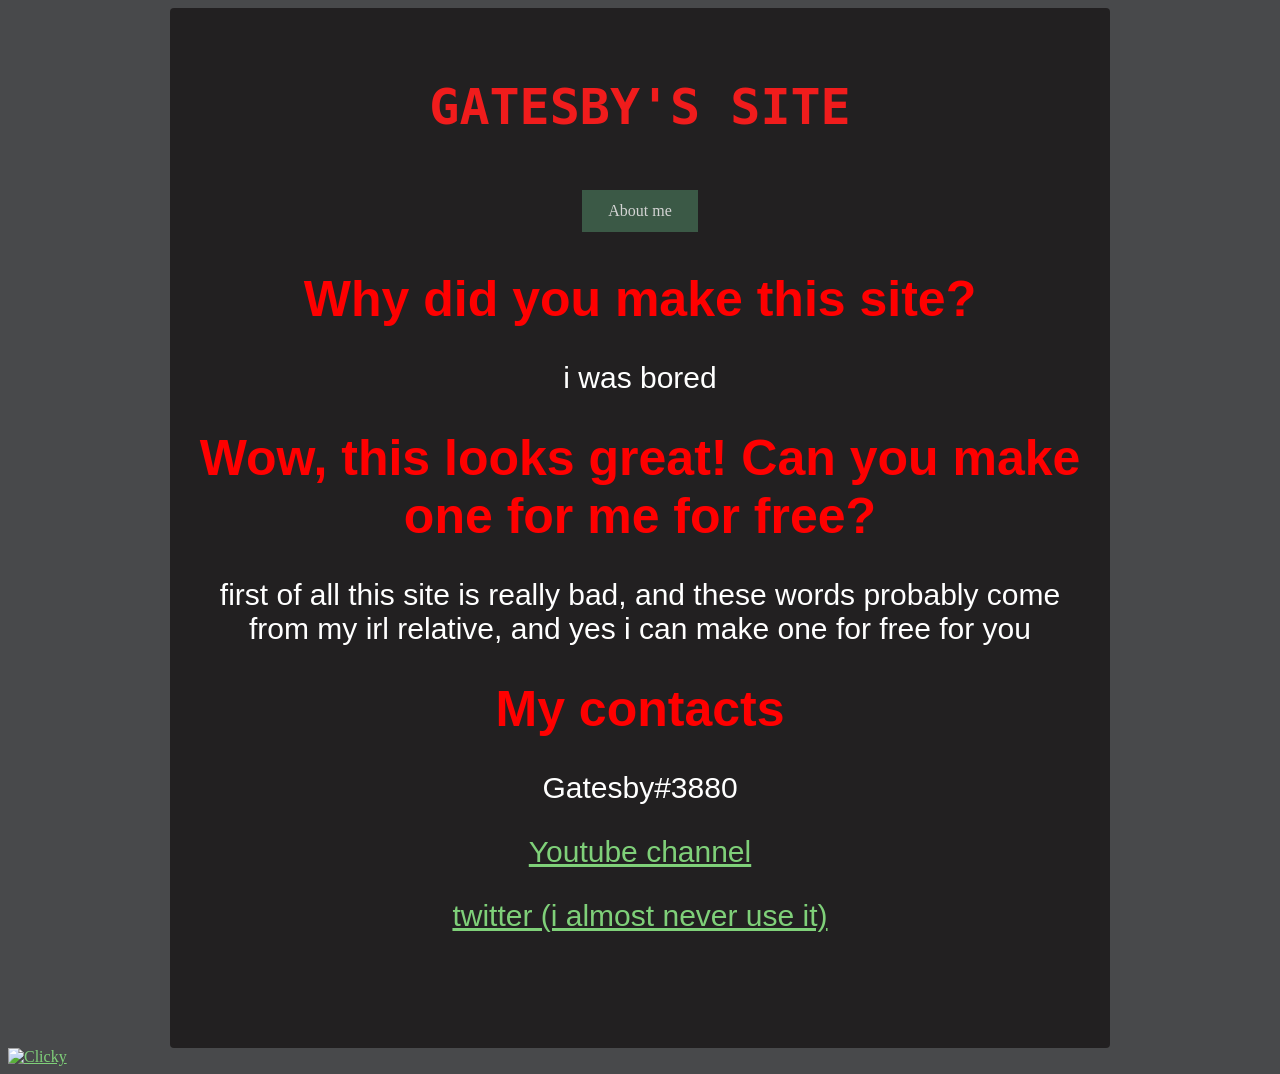
==== index.html @ 09568254 "Add files via upload" ====
<!DOCTYPE html>
<html lang="en">
<head>
    <meta charset="UTF-8">
    <title>test</title>
    <link rel="stylesheet" href="styles.css">
</head>
<body>
<center>
  <div id="rcorners1">
    <h3>Gatesby's site</h3>
    
<a href="https://gatesbydude.github.io/aboutme.html" class="button button1">About me</a>

    <h1>Why did you make this site?</h1>
    <p>i was bored</p>

    <h1>Wow, this looks great! Can you make one for me for free?</h1>
    <p> first of all this site is really bad, and these words probably come from my irl relative, and yes i can make one for free for you </p>

    <h1>My contacts</h1>
    <p>
        Gatesby#3880
    </p>
    <p>
        <a href="https://www.youtube.com/channel/UCebRS_9-lFr1Fmc8RvYICig">Youtube channel</a>
    </p>

    <p>
        <a href="https://twitter.com/Gatesby16">twitter (i almost never use it)</a>
    </p>
  </div>
</center>

<a title="GDPR-compliant Web Analytics" href="https://clicky.com/101363266"><img alt="Clicky" src="//static.getclicky.com/media/links/badge.gif" border="0" /></a>
<script async src="//static.getclicky.com/101363266.js"></script>
<noscript><p><img alt="Clicky" width="0.2" height="0.2" src="//in.getclicky.com/101363266ns.gif" /></p></noscript>


<!-- I LOVE MESSY CODE! <3 -->

</body>
</html>
---- styles.css ----
h1 {
    text-align: center;
    color: red ;
    font-size: 50px;
    font-family: Trebuchet MS, sans-serif;
}

h2 {
    text-align: center;
    color: white;
    text-align: center; 
    font-family: Verdana;
}

h3 {
    text-align: center;
    text-transform: uppercase;
    color: rgb(240, 28, 28);
    font-size: 50px;
    font-family: DejaVu Sans Mono, monospace;
}

h4 {
    color: white;
    font-size: 30px;
    font-family: Arial, sans-serif;
}

body {
    background-color: #48494b;
}

p {
    font-size: 30px;    
    color: white;
    font-family: Arial Narrow, sans-serif;
}





#rcorners1 {
    border-radius: 25px;
    background: #222021;
    padding: 20px; 
    width: 900px;
    height: 1000px;
    border-radius: 0.25rem
}

#rcorners2 {
    border-radius: 25px;
    background: #222021;
    padding: 20px; 
    width: 900px;
    height: 600px;
    border-radius: 0.25rem;
}

.button {
  background-color: #3b5946;
  border: none;
  color: lightgrey;
  padding: 12px 26px;
  text-align: center;
  text-decoration: none;
  display: inline-block;
  font-size: 16px;
  margin: 4px 2px;
  transition-duration: 0.7s;
  cursor: pointer;
}
}

.button1 {
  background-color: white; 
  color: black; 
  border: 2px solid #4CAF50;
}

.button1:hover {
  background-color: #3115ff;
  color: white;
}


a {
				color:#7fd079
}
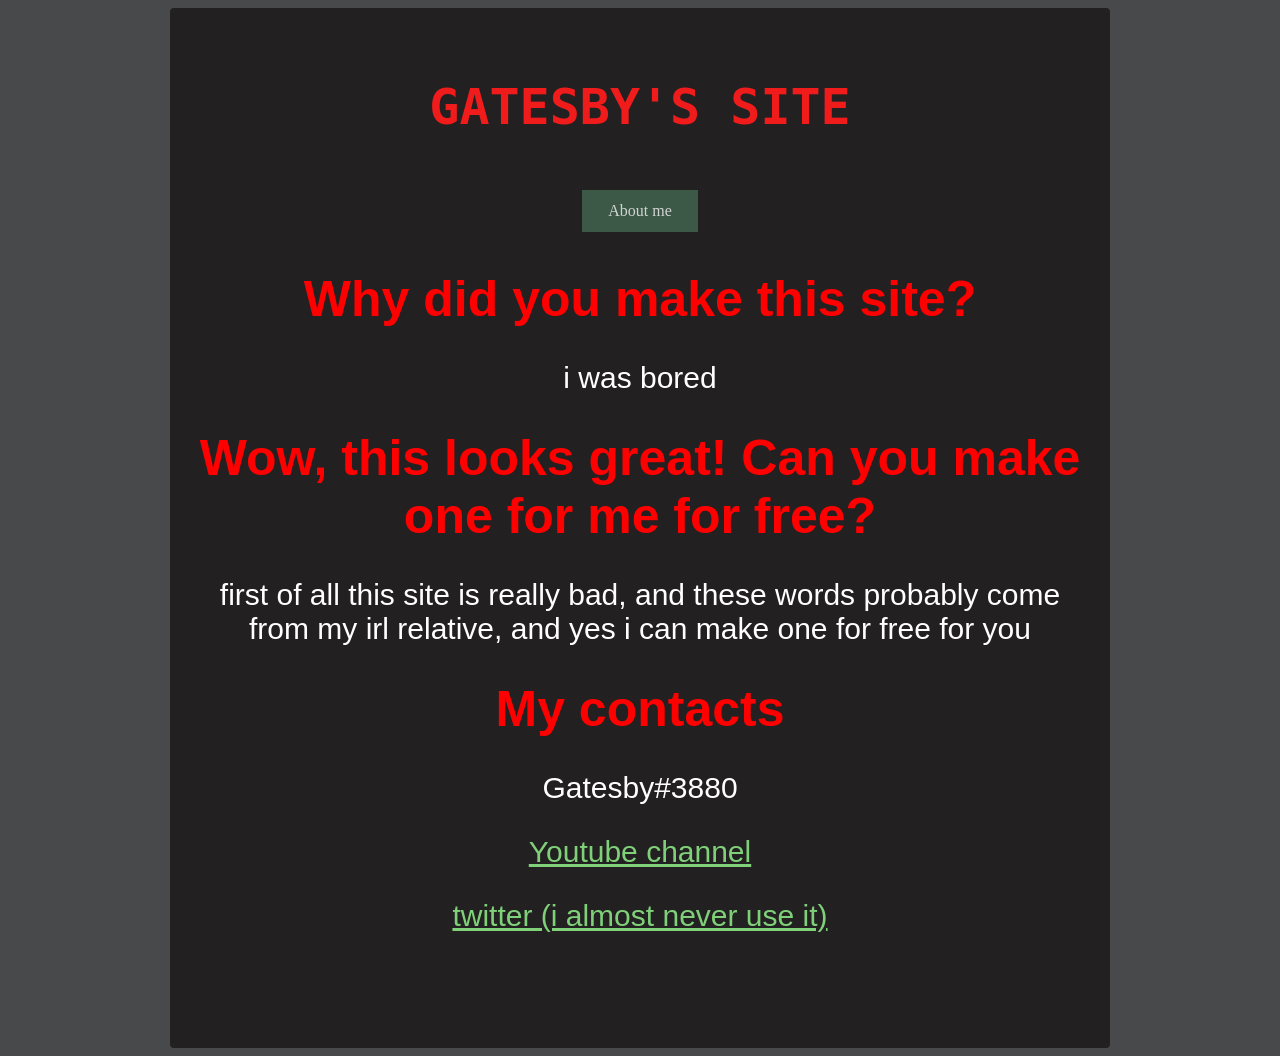
==== commit 632bd233: "Add files via upload" ====
--- a/index.html
+++ b/index.html
@@ -32,9 +32,7 @@
   </div>
 </center>
 
-<a title="GDPR-compliant Web Analytics" href="https://clicky.com/101363266"><img alt="Clicky" src="//static.getclicky.com/media/links/badge.gif" border="0" /></a>
-<script async src="//static.getclicky.com/101363266.js"></script>
-<noscript><p><img alt="Clicky" width="0.2" height="0.2" src="//in.getclicky.com/101363266ns.gif" /></p></noscript>
+
 
 
 <!-- I LOVE MESSY CODE! <3 -->
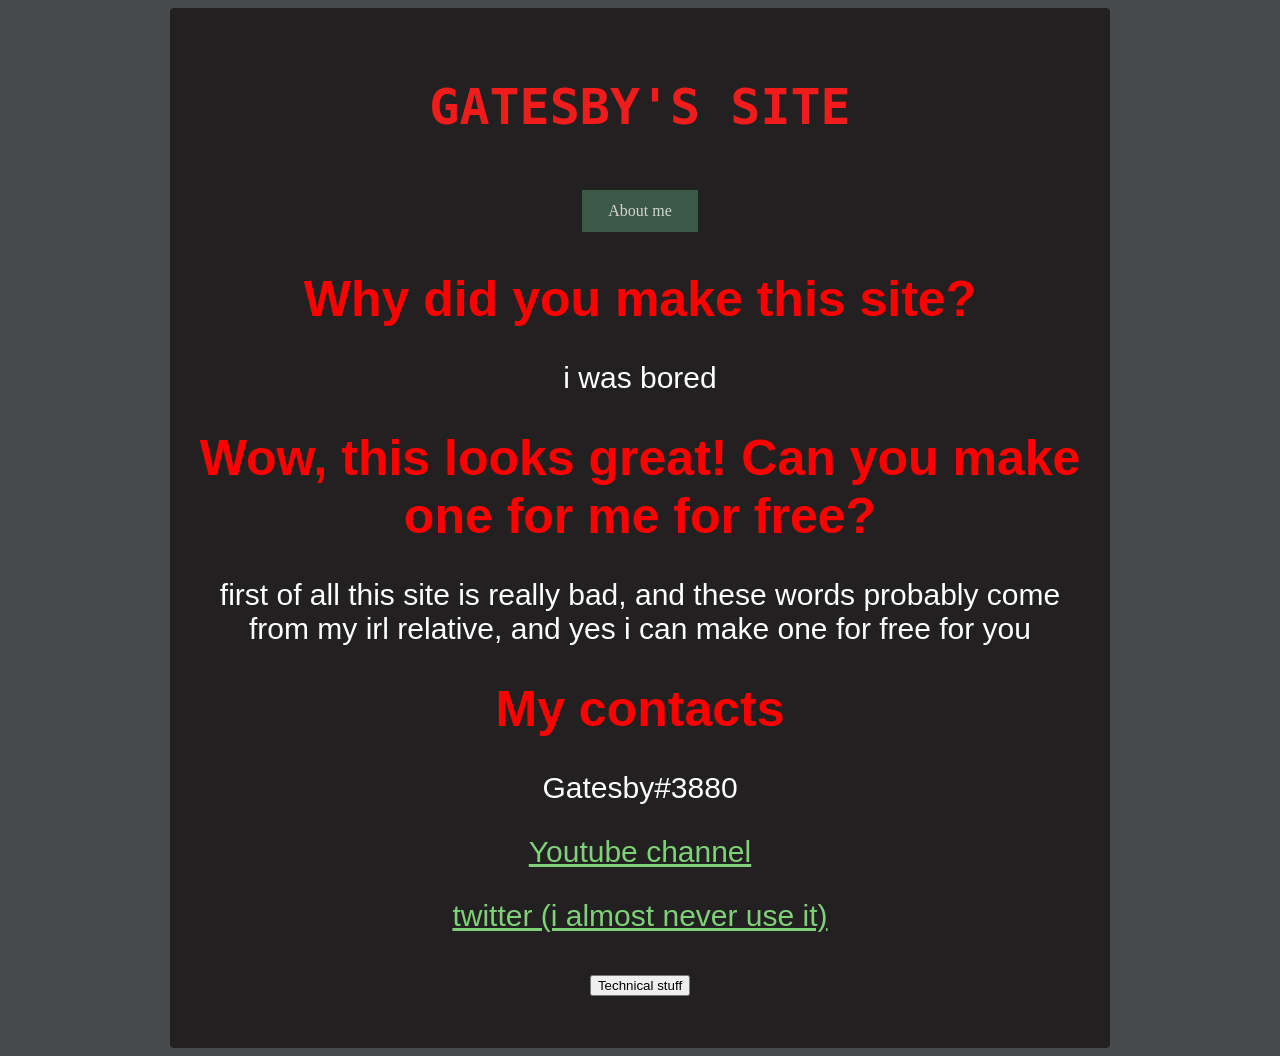
==== commit 7c104bdc: "Add files via upload" ====
--- a/index.html
+++ b/index.html
@@ -4,38 +4,59 @@
     <meta charset="UTF-8">
     <title>test</title>
     <link rel="stylesheet" href="styles.css">
+    <script src="stuff.js">
+    </script>
 </head>
 <body>
-<center>
-  <div id="rcorners1">
-    <h3>Gatesby's site</h3>
-    
-<a href="https://gatesbydude.github.io/aboutme.html" class="button button1">About me</a>
+    <center>
+        <div id="rcorners1">
+            <h3>Gatesby's site</h3>
 
-    <h1>Why did you make this site?</h1>
-    <p>i was bored</p>
+            <a href="https://gatesbydude.github.io/aboutme.html" class="button button1">About me</a>
 
-    <h1>Wow, this looks great! Can you make one for me for free?</h1>
-    <p> first of all this site is really bad, and these words probably come from my irl relative, and yes i can make one for free for you </p>
+            <h1>Why did you make this site?</h1>
+            <p>
+                i was bored
+            </p>
 
-    <h1>My contacts</h1>
-    <p>
-        Gatesby#3880
-    </p>
-    <p>
-        <a href="https://www.youtube.com/channel/UCebRS_9-lFr1Fmc8RvYICig">Youtube channel</a>
-    </p>
+            <h1>Wow, this looks great! Can you make one for me for free?</h1>
+            <p>
+                first of all this site is really bad, and these words probably come from my irl relative, and yes i can make one for free for you
+            </p>
 
-    <p>
-        <a href="https://twitter.com/Gatesby16">twitter (i almost never use it)</a>
-    </p>
-  </div>
-</center>
+            <h1>My contacts</h1>
+            <p>
+                Gatesby#3880
+            </p>
+            <p>
+                <a href="https://www.youtube.com/channel/UCebRS_9-lFr1Fmc8RvYICig">Youtube channel</a>
+            </p>
+
+            <p>
+                <a href="https://twitter.com/Gatesby16">twitter (i almost never use it)</a>
+            </p>
+
+            <p id="info"</p>
+            <p id="info2"</p>
+
+                <button type="button" onclick="myFunction()">Technical stuff</button>
+
+            </div>
+        </center>
+        <script>
+
+            function myFunction () {
+
+                document.getElementById("info").innerHTML = "This site was made in 3 hours in Visual Studio Code and TrebEdit(on mobile), this is my first JavaScript function"
+                
+                
+                document.getElementById("info2").innerHTML="I am definetely too early to learn JS when I only know thr basics to HTML/CSS"
+            }
+        </script>
 
 
 
+        <!-- I LOVE MESSY CODE! <3 -->
 
-<!-- I LOVE MESSY CODE! <3 -->
-
-</body>
-</html>
+    </body>
+</html>
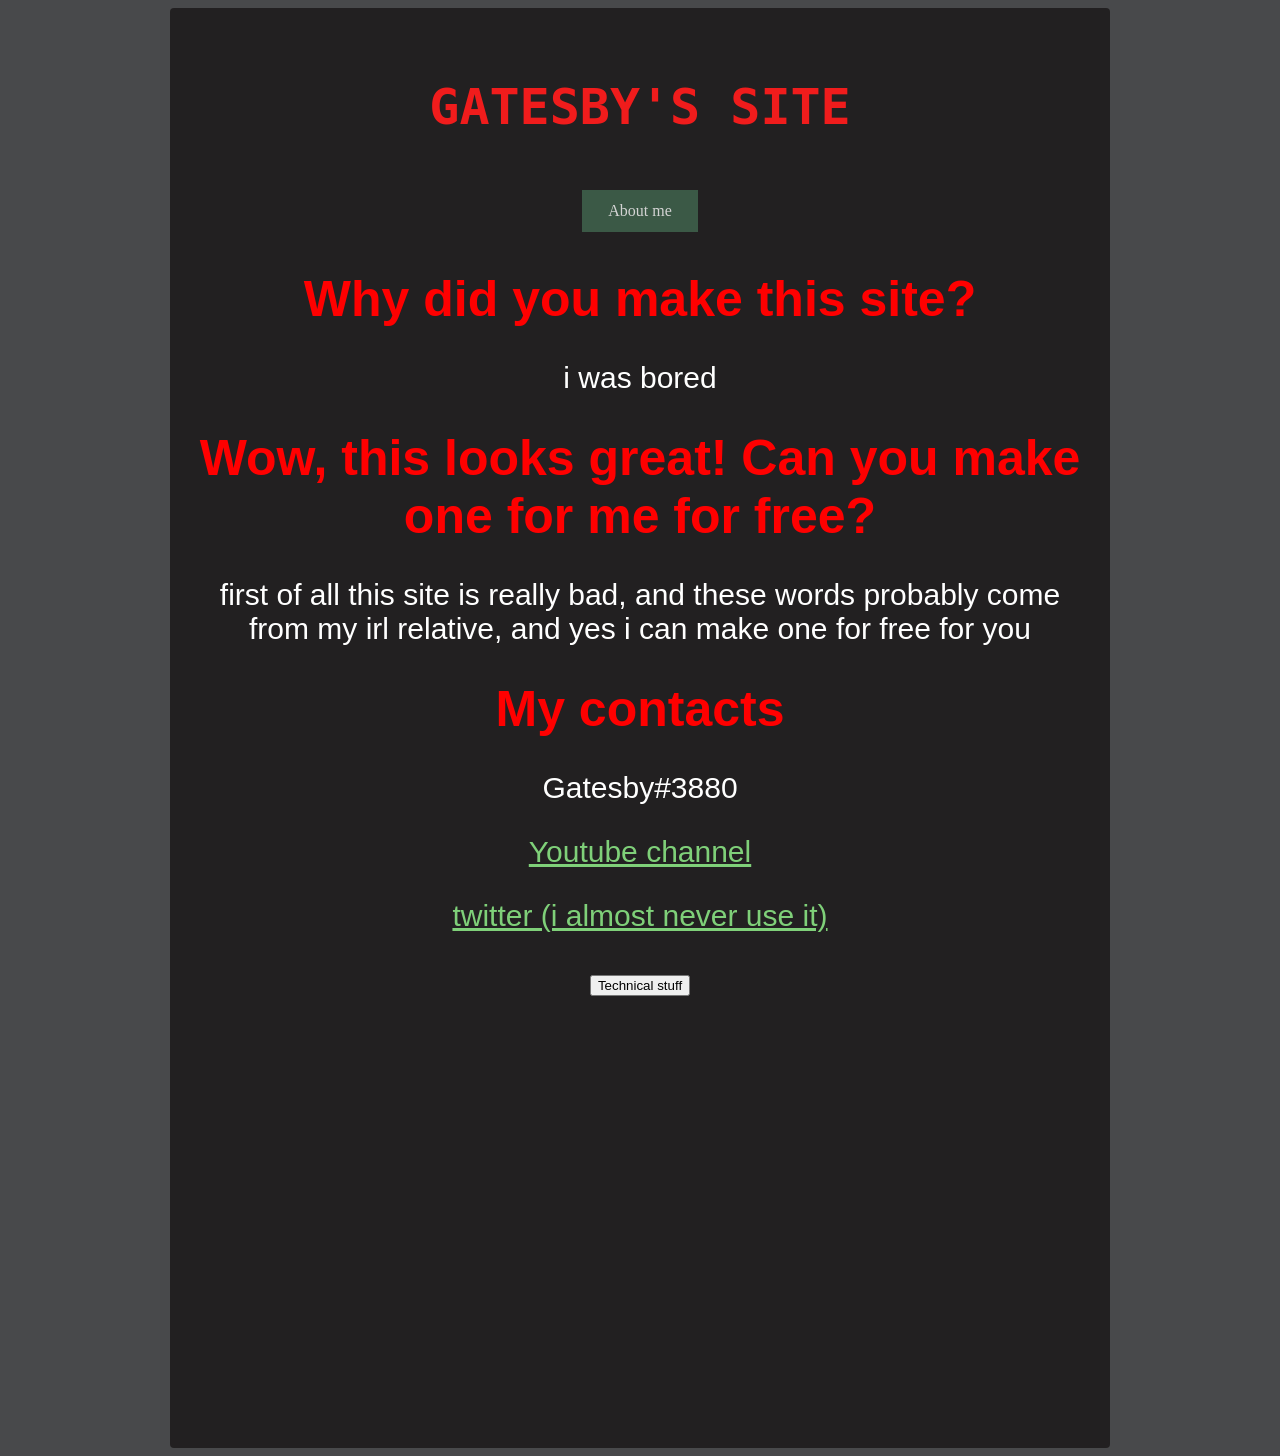
==== commit 940d10f6: "Add files via upload" ====
--- a/index.html
+++ b/index.html
@@ -2,7 +2,7 @@
 <html lang="en">
 <head>
     <meta charset="UTF-8">
-    <title>test</title>
+    <title>Gatesby's site</title>
     <link rel="stylesheet" href="styles.css">
     <script src="stuff.js">
     </script>
--- a/styles.css
+++ b/styles.css
@@ -45,7 +45,7 @@
     background: #222021;
     padding: 20px; 
     width: 900px;
-    height: 1000px;
+    height: 1400px;
     border-radius: 0.25rem
 }
 
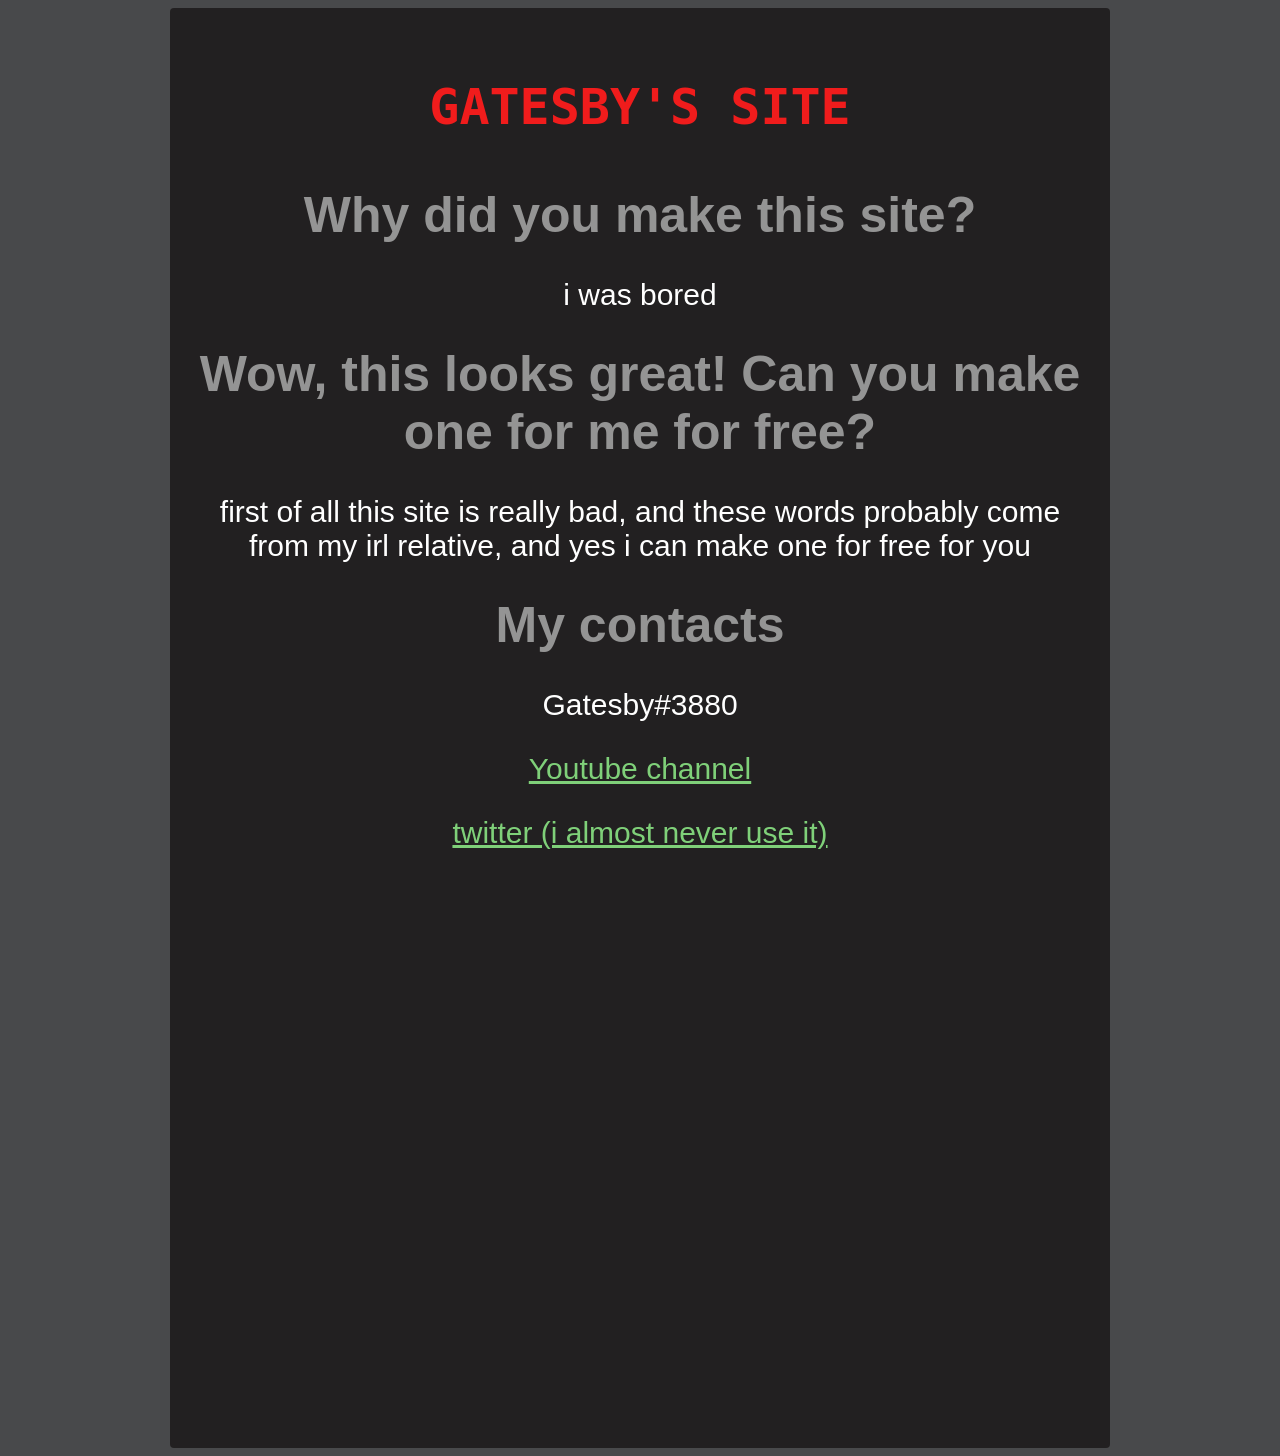
==== commit 345641fd: "Add files via upload" ====
--- a/index.html
+++ b/index.html
@@ -1,62 +1,33 @@
-<!DOCTYPE html>
-<html lang="en">
-<head>
-    <meta charset="UTF-8">
-    <title>Gatesby's site</title>
-    <link rel="stylesheet" href="styles.css">
-    <script src="stuff.js">
-    </script>
-</head>
-<body>
-    <center>
-        <div id="rcorners1">
-            <h3>Gatesby's site</h3>
-
-            <a href="https://gatesbydude.github.io/aboutme.html" class="button button1">About me</a>
-
-            <h1>Why did you make this site?</h1>
-            <p>
-                i was bored
-            </p>
-
-            <h1>Wow, this looks great! Can you make one for me for free?</h1>
-            <p>
-                first of all this site is really bad, and these words probably come from my irl relative, and yes i can make one for free for you
-            </p>
-
-            <h1>My contacts</h1>
-            <p>
-                Gatesby#3880
-            </p>
-            <p>
-                <a href="https://www.youtube.com/channel/UCebRS_9-lFr1Fmc8RvYICig">Youtube channel</a>
-            </p>
-
-            <p>
-                <a href="https://twitter.com/Gatesby16">twitter (i almost never use it)</a>
-            </p>
-
-            <p id="info"</p>
-            <p id="info2"</p>
-
-                <button type="button" onclick="myFunction()">Technical stuff</button>
-
-            </div>
-        </center>
-        <script>
-
-            function myFunction () {
-
-                document.getElementById("info").innerHTML = "This site was made in 3 hours in Visual Studio Code and TrebEdit(on mobile), this is my first JavaScript function"
-                
-                
-                document.getElementById("info2").innerHTML="I am definetely too early to learn JS when I only know thr basics to HTML/CSS"
-            }
-        </script>
-
-
-
-        <!-- I LOVE MESSY CODE! <3 -->
-
-    </body>
+<!DOCTYPE html>
+<html lang="en">
+<head>
+    <meta charset="UTF-8">
+    <title>test</title>
+    <link rel="stylesheet" href="styles.css">
+</head>
+<body>
+<center>
+  <div id="rcorners1">
+    <h3>Gatesby's site</h3>
+
+    <h1>Why did you make this site?</h1>
+    <p>i was bored</p>
+
+    <h1>Wow, this looks great! Can you make one for me for free?</h1>
+    <p> first of all this site is really bad, and these words probably come from my irl relative, and yes i can make one for free for you </p>
+
+    <h1>My contacts</h1>
+    <p>
+        Gatesby#3880
+    </p>
+    <p>
+        <a href="https://www.youtube.com/channel/UCebRS_9-lFr1Fmc8RvYICig">Youtube channel</a>
+    </p>
+
+    <p>
+        <a href="https://twitter.com/Gatesby16">twitter (i almost never use it)</a>
+    </p>
+  </div>
+</center>
+</body>
 </html>
--- a/styles.css
+++ b/styles.css
@@ -1,90 +1,91 @@
-h1 {
-    text-align: center;
-    color: red ;
-    font-size: 50px;
-    font-family: Trebuchet MS, sans-serif;
-}
-
-h2 {
-    text-align: center;
-    color: white;
-    text-align: center; 
-    font-family: Verdana;
-}
-
-h3 {
-    text-align: center;
-    text-transform: uppercase;
-    color: rgb(240, 28, 28);
-    font-size: 50px;
-    font-family: DejaVu Sans Mono, monospace;
-}
-
-h4 {
-    color: white;
-    font-size: 30px;
-    font-family: Arial, sans-serif;
-}
-
-body {
-    background-color: #48494b;
-}
-
-p {
-    font-size: 30px;    
-    color: white;
-    font-family: Arial Narrow, sans-serif;
-}
-
-
-
-
-
-#rcorners1 {
-    border-radius: 25px;
-    background: #222021;
-    padding: 20px; 
-    width: 900px;
-    height: 1400px;
-    border-radius: 0.25rem
-}
-
-#rcorners2 {
-    border-radius: 25px;
-    background: #222021;
-    padding: 20px; 
-    width: 900px;
-    height: 600px;
-    border-radius: 0.25rem;
-}
-
-.button {
-  background-color: #3b5946;
-  border: none;
-  color: lightgrey;
-  padding: 12px 26px;
-  text-align: center;
-  text-decoration: none;
-  display: inline-block;
-  font-size: 16px;
-  margin: 4px 2px;
-  transition-duration: 0.7s;
-  cursor: pointer;
-}
-}
-
-.button1 {
-  background-color: white; 
-  color: black; 
-  border: 2px solid #4CAF50;
-}
-
-.button1:hover {
-  background-color: #3115ff;
-  color: white;
-}
-
-
-a {
-				color:#7fd079
+h1 {
+    text-align: center;
+    color: rgb(148, 148, 148) ;
+    font-size: 50px;
+    font-family: Trebuchet MS, sans-serif;
+}
+
+h2 {
+    text-align: center;
+    color: white;
+    text-align: center; 
+    font-family: Verdana;
+}
+
+h3 {
+    text-align: center;
+    text-transform: uppercase;
+    color: rgb(240, 28, 28);
+    font-size: 50px;
+    font-family: DejaVu Sans Mono, monospace;
+}
+
+h4 {
+    color: white;
+    font-size: 30px;
+    font-family: Arial, sans-serif;
+}
+
+body {
+    background-color: #48494b;
+}
+
+p {
+    font-size: 30px;    
+    color: white;
+    font-family: Arial Narrow, sans-serif;
+}
+
+
+
+
+
+#rcorners1 {
+    border-radius: 25px;
+    background: #222021;
+    padding: 20px; 
+    width: 900px;
+    height: 1400px;
+    border-radius: 0.25rem
+}
+
+
+#rcorners2 {
+    border-radius: 25px;
+    background: #222021;
+    padding: 20px; 
+    width: 900px;
+    height: 600px;
+    border-radius: 0.25rem;
+}
+
+.button {
+  background-color: #3b5946;
+  border: none;
+  color: lightgrey;
+  padding: 12px 26px;
+  text-align: center;
+  text-decoration: none;
+  display: inline-block;
+  font-size: 16px;
+  margin: 4px 2px;
+  transition-duration: 0.7s;
+  cursor: pointer;
+}
+
+
+.button1 {
+  background-color: white; 
+  color: black; 
+  border: 2px solid #4CAF50;
+}
+
+.button1:hover {
+  background-color: #3115ff;
+  color: white;
+}
+
+
+a {
+	color:#7fd079
 }
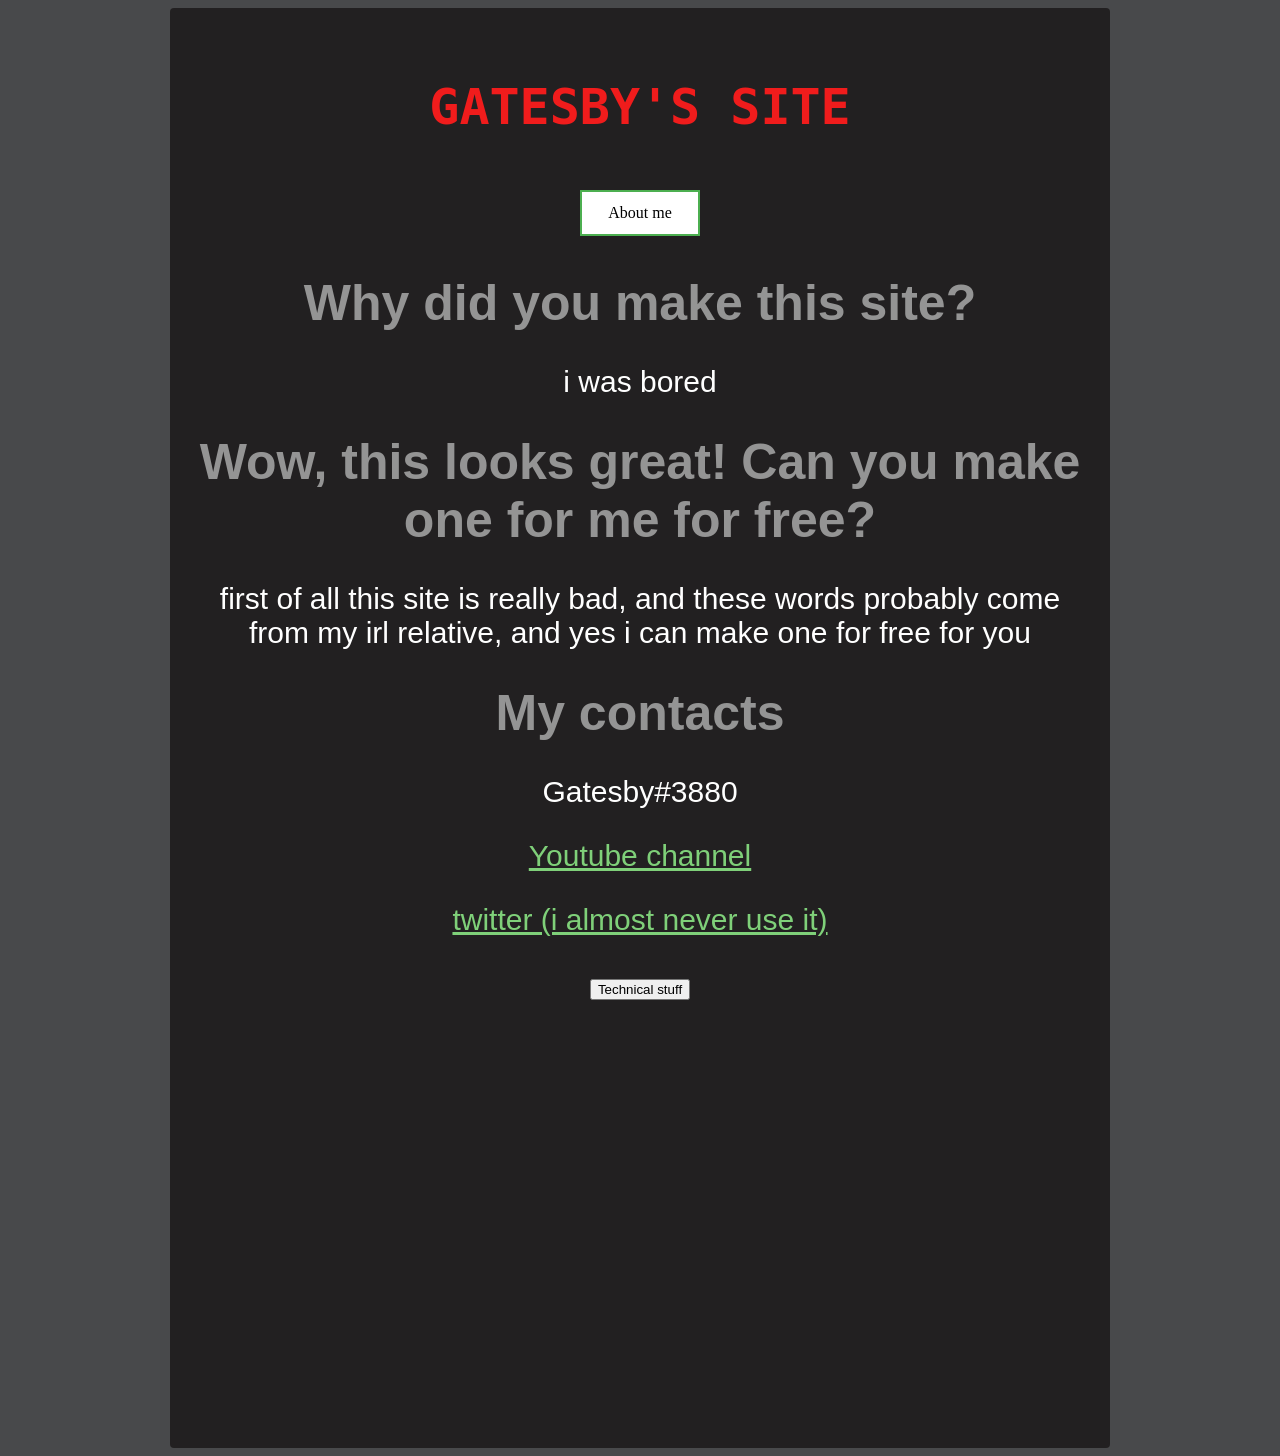
==== commit 72e2aa36: "i hate github" ====
--- a/index.html
+++ b/index.html
@@ -2,32 +2,60 @@
 <html lang="en">
 <head>
     <meta charset="UTF-8">
-    <title>test</title>
+    <title>Gatesby's site</title>
     <link rel="stylesheet" href="styles.css">
+    <script src="stuff.js">
+    </script>
 </head>
 <body>
-<center>
-  <div id="rcorners1">
-    <h3>Gatesby's site</h3>
+    <center>
+        <div id="rcorners1">
+            <h3>Gatesby's site</h3>
 
-    <h1>Why did you make this site?</h1>
-    <p>i was bored</p>
+            <a href="https://gatesbydude.github.io/aboutme.html" class="button button1">About me</a>
 
-    <h1>Wow, this looks great! Can you make one for me for free?</h1>
-    <p> first of all this site is really bad, and these words probably come from my irl relative, and yes i can make one for free for you </p>
+            <h1>Why did you make this site?</h1>
+            <p>
+                i was bored
+            </p>
 
-    <h1>My contacts</h1>
-    <p>
-        Gatesby#3880
-    </p>
-    <p>
-        <a href="https://www.youtube.com/channel/UCebRS_9-lFr1Fmc8RvYICig">Youtube channel</a>
-    </p>
+            <h1>Wow, this looks great! Can you make one for me for free?</h1>
+            <p>
+                first of all this site is really bad, and these words probably come from my irl relative, and yes i can make one for free for you
+            </p>
 
-    <p>
-        <a href="https://twitter.com/Gatesby16">twitter (i almost never use it)</a>
-    </p>
-  </div>
-</center>
-</body>
-</html>+            <h1>My contacts</h1>
+            <p>
+                Gatesby#3880
+            </p>
+            <p>
+                <a href="https://www.youtube.com/channel/UCebRS_9-lFr1Fmc8RvYICig">Youtube channel</a>
+            </p>
+
+            <p>
+                <a href="https://twitter.com/Gatesby16">twitter (i almost never use it)</a>
+            </p>
+
+            <p id="info"</p>
+            <p id="info2"</p>
+
+                <button type="button" onclick="myFunction()">Technical stuff</button>
+
+            </div>
+        </center>
+        <script>
+
+            function myFunction () {
+
+                document.getElementById("info").innerHTML = "This site was made in 3 hours in Visual Studio Code and TrebEdit(on mobile), this is my first JavaScript function"
+
+
+                document.getElementById("info2").innerHTML="I am definetely too early to learn JS when I only know thr basics to HTML/CSS"
+            }
+        </script>
+
+
+
+        <!-- I LOVE MESSY CODE! <3 -->
+
+    </body>
--- a/styles.css
+++ b/styles.css
@@ -1,6 +1,6 @@
 h1 {
     text-align: center;
-    color: rgb(148, 148, 148) ;
+    color: #949494 ;
     font-size: 50px;
     font-family: Trebuchet MS, sans-serif;
 }
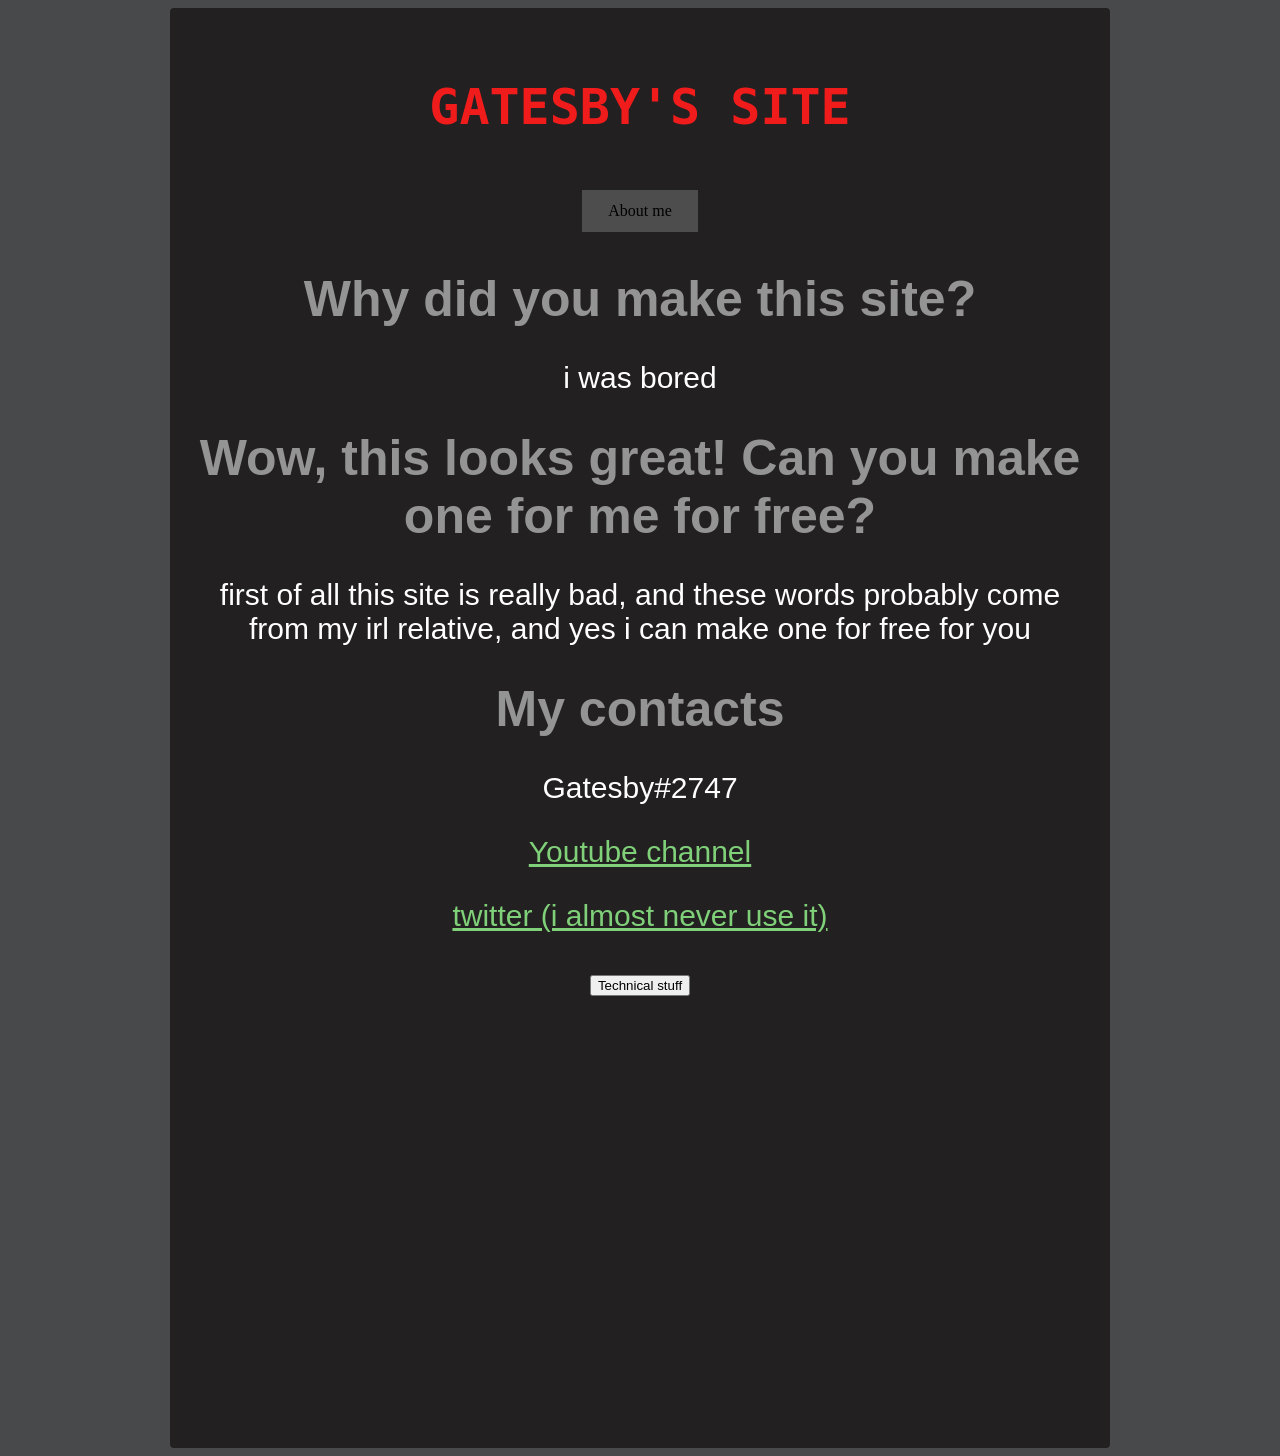
==== commit 1680adad: "Update index.html b" ====
--- a/index.html
+++ b/index.html
@@ -26,7 +26,7 @@
 
             <h1>My contacts</h1>
             <p>
-                Gatesby#3880
+                Gatesby#2747
             </p>
             <p>
                 <a href="https://www.youtube.com/channel/UCebRS_9-lFr1Fmc8RvYICig">Youtube channel</a>
@@ -48,8 +48,8 @@
             function myFunction () {
 
                 document.getElementById("info").innerHTML = "This site was made in 3 hours in Visual Studio Code and TrebEdit(on mobile), this is my first JavaScript function"
-
-
+                
+                
                 document.getElementById("info2").innerHTML="I am definetely too early to learn JS when I only know thr basics to HTML/CSS"
             }
         </script>
@@ -58,4 +58,5 @@
 
         <!-- I LOVE MESSY CODE! <3 -->
 
-    </body>+    </body>
+</html>
--- a/styles.css
+++ b/styles.css
@@ -60,9 +60,8 @@
 }
 
 .button {
-  background-color: #3b5946;
   border: none;
-  color: lightgrey;
+  color: grey;
   padding: 12px 26px;
   text-align: center;
   text-decoration: none;
@@ -75,9 +74,8 @@
 
 
 .button1 {
-  background-color: white; 
+  background-color: #4d4d4d; 
   color: black; 
-  border: 2px solid #4CAF50;
 }
 
 .button1:hover {
@@ -88,4 +86,4 @@
 
 a {
 	color:#7fd079
-}+}
